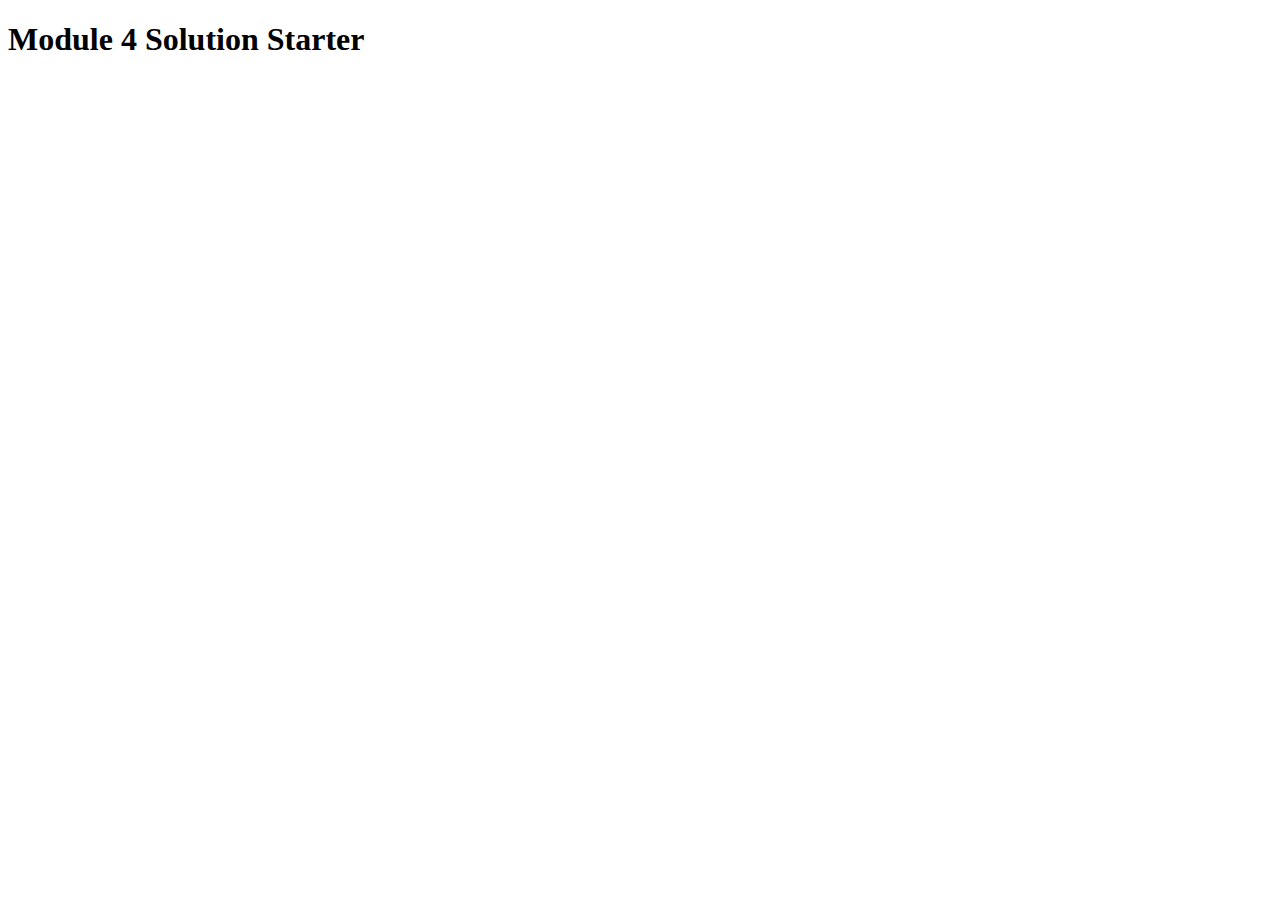
==== module4-solution/index.html @ dcc8620c "module 4 solution, 1st submit" ====
<!DOCTYPE html>
<html>
<head>
  <meta charset="utf-8">
  <title>Module 4 Solution Starter</title>
  <script src="SpeakHello.js"></script>
  <script src="SpeakGoodBye.js"></script>
  <script src="script.js"></script>
</head>
<body>
  <h1>Module 4 Solution Starter</h1>
</body>
</html>
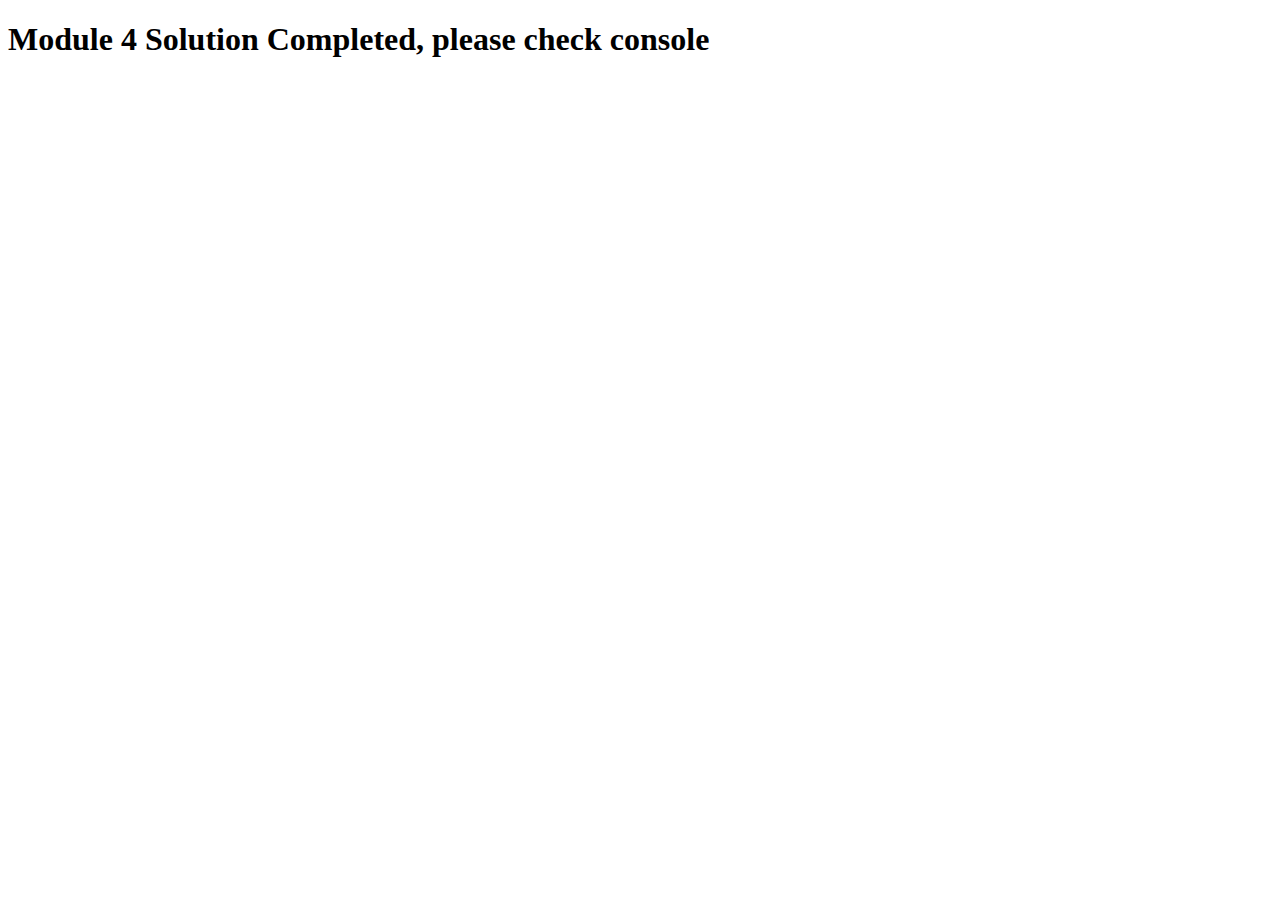
==== commit 553979c8: "html output changed" ====
--- a/module4-solution/index.html
+++ b/module4-solution/index.html
@@ -8,6 +8,6 @@
   <script src="script.js"></script>
 </head>
 <body>
-  <h1>Module 4 Solution Starter</h1>
+  <h1>Module 4 Solution Completed, please check console</h1>
 </body>
 </html>
